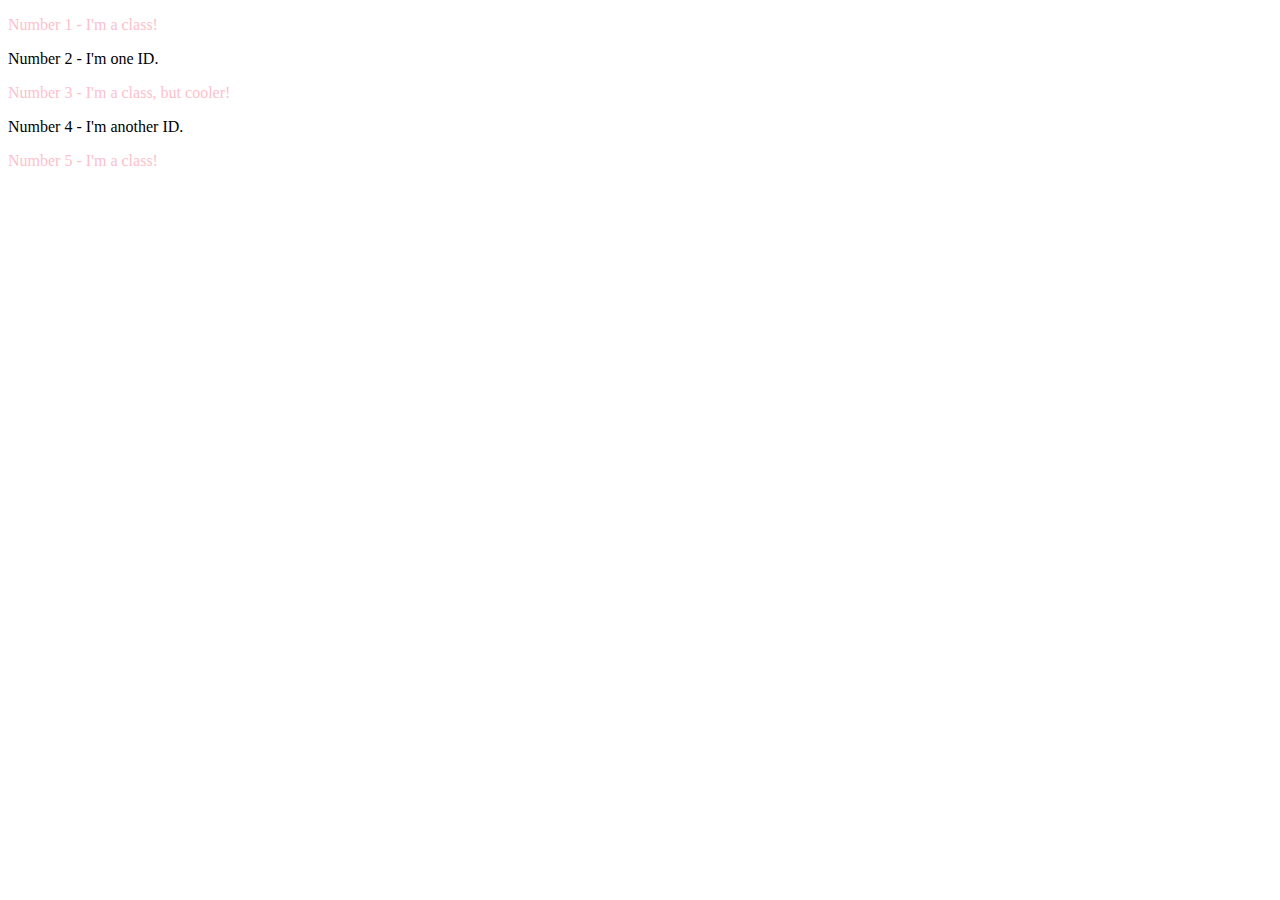
==== 02-class-id-selctors/index.html @ 1bb9d2f5 "02-class-id-selectors" ====
<!DOCTYPE html>
<html lang="en">
  <head>
    <meta charset="UTF-8">
    <meta http-equiv="X-UA-Compatible" content="IE=edge">
    <meta name="viewport" content="width=device-width, initial-scale=1.0">
    <title>Class and ID Selectors</title>
    <link rel="stylesheet" href="style.css">
  </head>
  <body>
    <p class="odd">Number 1 - I'm a class!</p>
    <div id="two">Number 2 - I'm one ID.</div>
    <p class="odd" font-size: 24px;>Number 3 - I'm a class, but cooler!</p>
    <div id="four">Number 4 - I'm another ID.</div>
    <p class="odd">Number 5 - I'm a class!</p>
  </body>
</html>
---- 02-class-id-selctors/style.css ----
.odd {
    color: pink;
    font-style: Verdana;
}

.two {
    color: blue;
    font-size: 32px;

}

.four {
    color: lightgreen;
    font-size: 24px;
    font-style: bold;

}
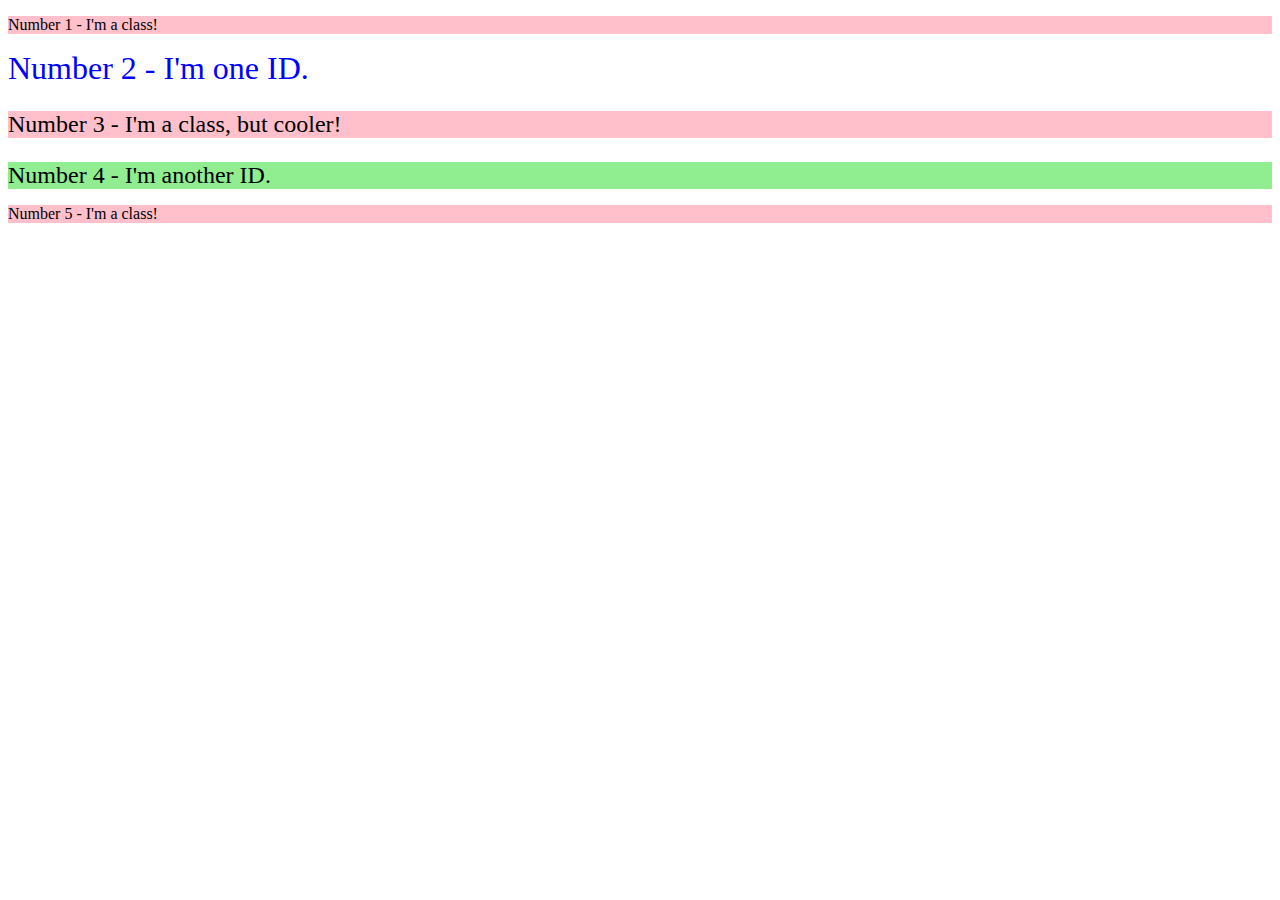
==== commit f69a0680: "made changes to code" ====
--- a/02-class-id-selctors/index.html
+++ b/02-class-id-selctors/index.html
@@ -10,7 +10,7 @@
   <body>
     <p class="odd">Number 1 - I'm a class!</p>
     <div id="two">Number 2 - I'm one ID.</div>
-    <p class="odd" font-size: 24px;>Number 3 - I'm a class, but cooler!</p>
+    <p class="odd adjust-font-size">Number 3 - I'm a class, but cooler!</p>
     <div id="four">Number 4 - I'm another ID.</div>
     <p class="odd">Number 5 - I'm a class!</p>
   </body>
--- a/02-class-id-selctors/style.css
+++ b/02-class-id-selctors/style.css
@@ -1,16 +1,19 @@
 .odd {
-    color: pink;
+    background-color: pink;
     font-style: Verdana;
 }
+.adjust-font-size {
+    font-size: 24px;
+}
 
-.two {
+#two {
     color: blue;
     font-size: 32px;
 
 }
 
-.four {
-    color: lightgreen;
+#four {
+    background-color: lightgreen;
     font-size: 24px;
     font-style: bold;
 
